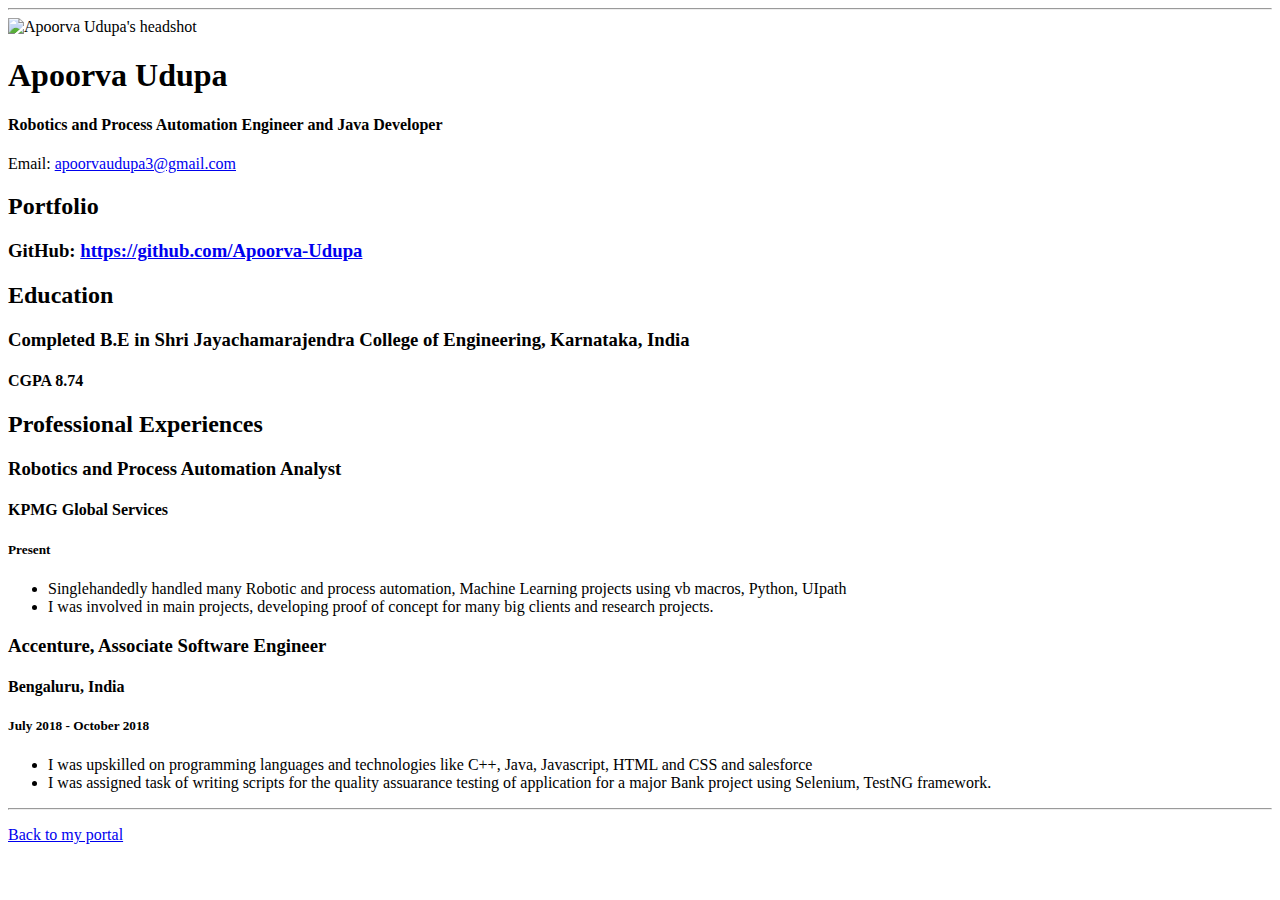
==== resume.html @ da8e22de "Add files via upload" ====
<!doctype html>

<!-- this is a comment for human! -->

<html lang="en">

  <header>
    <title>Apoorva Udupa's Resume</title>
    <link rel = "stylesheet" href = "css/master.css">
    <link rel = "faviconIcon" href = "favicon.ico" type = "image/x-icon">
    <link rel = "shortcut" href = "favicon.ico" type = "image/x-icon">
    <meta name = "viewport" content = "width = device-width, initial-scale=1, shrink-to-fit=no">
    <meta name = "name" content = "Apoorva Udupa's portal">
    <meta name = "robots" content = "noindex, nofollow">
  </header>

  <body>
    <hr>

    <img src="images/headshot.jpeg" alt="Apoorva Udupa's headshot" width="30%">

    <h1>Apoorva Udupa</h1>
    <h4>Robotics and Process Automation Engineer and Java Developer</h4>

    <p>Email: <a href="mailto:apoorvaudupa3@gmail.com" target="_blank">apoorvaudupa3@gmail.com</a></p>
    <!-- don't post physical address, personal phone number or other personal information on the web! -->

    <h2>Portfolio</h2>
      <h3>GitHub: <a href="https://github.com/Apoorva-Udupa" target="_blank">https://github.com/Apoorva-Udupa</a></h3>

    <h2>Education</h2>

    <h3>Completed B.E in Shri Jayachamarajendra College of Engineering, Karnataka, India</h3>
    <h4> CGPA 8.74</h4>

    <h2>Professional Experiences</h2>

    <h3>Robotics and Process Automation Analyst </h3>
    <h4>KPMG Global Services</h4>
    <h5>Present</h5>
      <ul>
        <li>Singlehandedly handled many Robotic and process automation, Machine Learning projects using vb macros, Python, UIpath</li>
        <li>I was involved in main projects, developing proof of concept for many big clients and research projects. </li>
      </ul>

    <h3>Accenture, Associate Software Engineer</h3>
    <h4>Bengaluru, India</h4>
    <h5>July 2018 - October 2018</h5>
      <ul>
        <li>I was upskilled on programming languages and technologies like C++, Java, Javascript, HTML and CSS and salesforce</li>
        <li>I was assigned task of writing scripts for the quality assuarance testing of application for a major Bank project using Selenium, TestNG framework.</li>
      </ul>
  </body>

  <footer>
  <hr>
  <p><a href="index.html">Back to my portal</a><p>
  </footer>

</html>
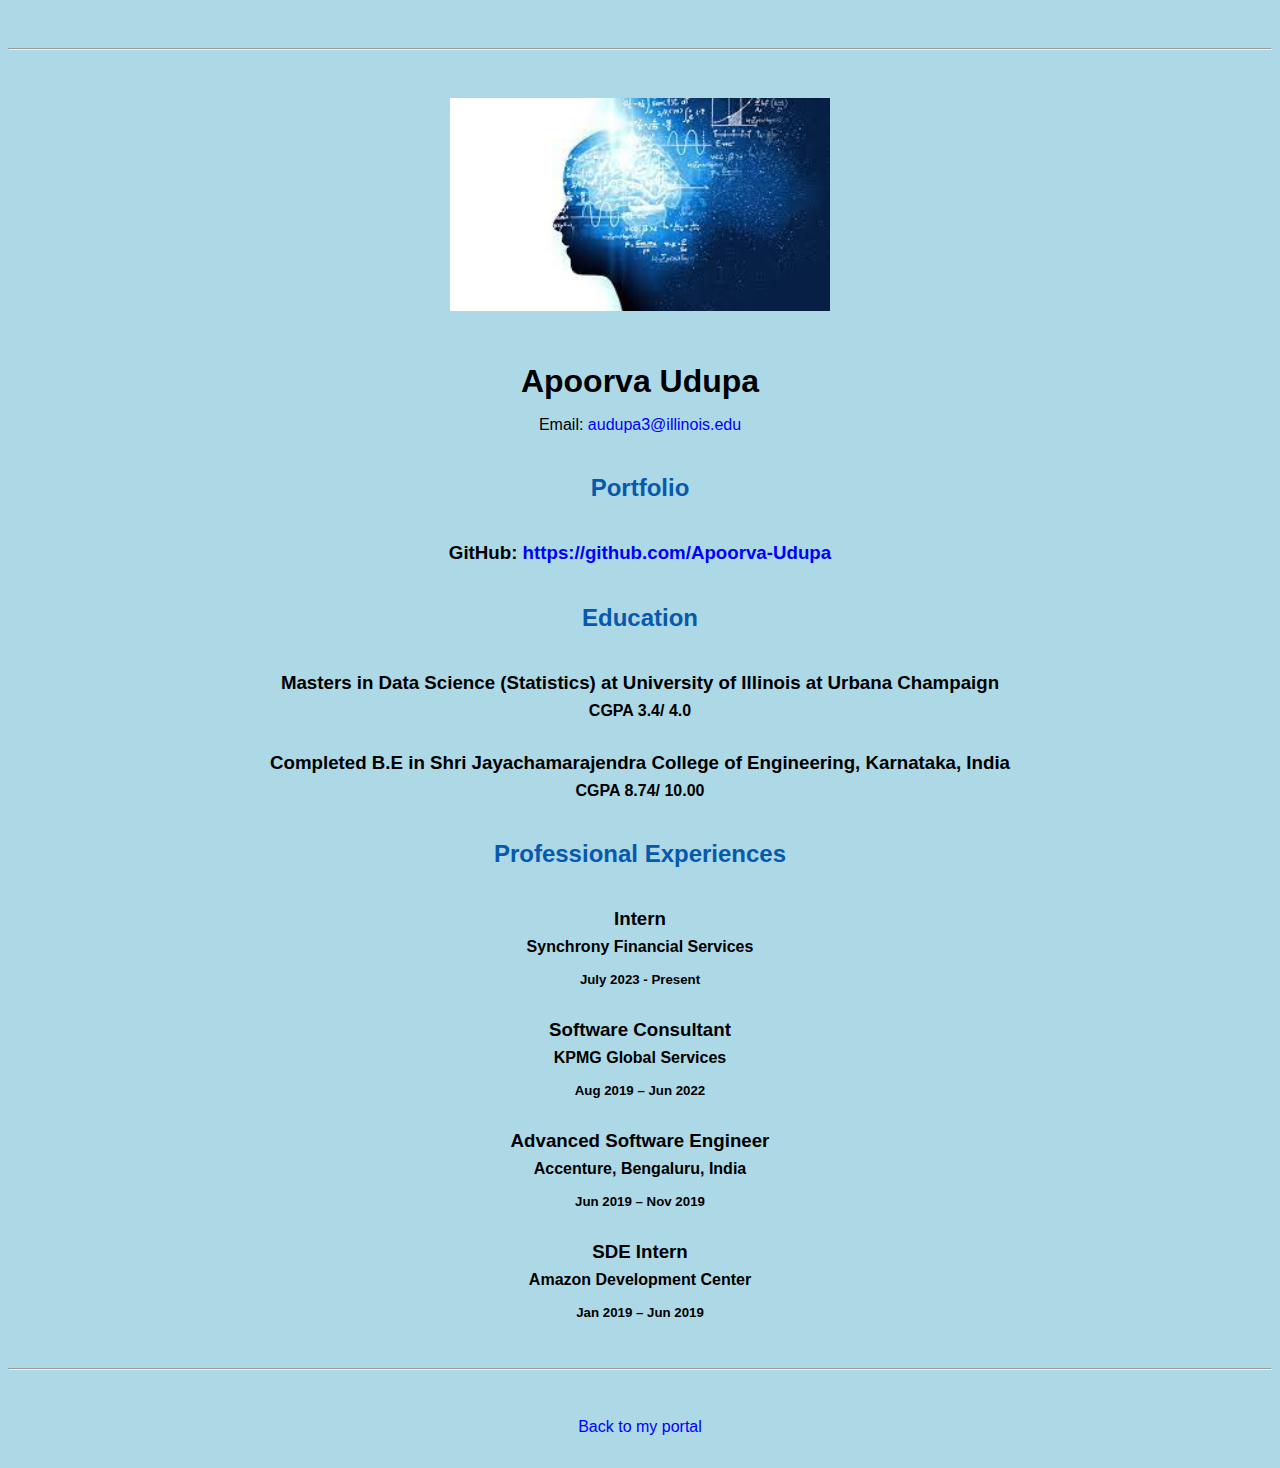
==== commit 5657fe2d: "Update resume.html" ====
--- a/resume.html
+++ b/resume.html
@@ -20,9 +20,8 @@
     <img src="images/headshot.jpeg" alt="Apoorva Udupa's headshot" width="30%">
 
     <h1>Apoorva Udupa</h1>
-    <h4>Robotics and Process Automation Engineer and Java Developer</h4>
-
-    <p>Email: <a href="mailto:apoorvaudupa3@gmail.com" target="_blank">apoorvaudupa3@gmail.com</a></p>
+    
+    <p>Email: <a href="mailto:audupa3@illinois.edu" target="_blank">audupa3@illinois.edu</a></p>
     <!-- don't post physical address, personal phone number or other personal information on the web! -->
 
     <h2>Portfolio</h2>
@@ -30,26 +29,32 @@
 
     <h2>Education</h2>
 
+    <h3>Masters in Data Science (Statistics) at University of Illinois at Urbana Champaign</h3>
+    <h4> CGPA 3.4/ 4.0</h4>
+
+    
     <h3>Completed B.E in Shri Jayachamarajendra College of Engineering, Karnataka, India</h3>
-    <h4> CGPA 8.74</h4>
+    <h4> CGPA 8.74/ 10.00</h4>
 
+    
     <h2>Professional Experiences</h2>
+    <h3> Intern </h3>
+    <h4>Synchrony Financial Services</h4>
+    <h5>July 2023 -  Present</h5>
+    
 
-    <h3>Robotics and Process Automation Analyst </h3>
+    <h3> Software Consultant </h3>
     <h4>KPMG Global Services</h4>
-    <h5>Present</h5>
-      <ul>
-        <li>Singlehandedly handled many Robotic and process automation, Machine Learning projects using vb macros, Python, UIpath</li>
-        <li>I was involved in main projects, developing proof of concept for many big clients and research projects. </li>
-      </ul>
+    <h5>Aug 2019 – Jun 2022</h5>
+      
 
-    <h3>Accenture, Associate Software Engineer</h3>
-    <h4>Bengaluru, India</h4>
-    <h5>July 2018 - October 2018</h5>
-      <ul>
-        <li>I was upskilled on programming languages and technologies like C++, Java, Javascript, HTML and CSS and salesforce</li>
-        <li>I was assigned task of writing scripts for the quality assuarance testing of application for a major Bank project using Selenium, TestNG framework.</li>
-      </ul>
+    <h3>Advanced Software Engineer</h3>
+    <h4>Accenture, Bengaluru, India</h4>
+    <h5>Jun 2019 – Nov 2019</h5>
+
+    <h3>SDE Intern</h3>
+    <h4>Amazon Development Center</h4>
+    <h5>Jan 2019 – Jun 2019</h5>
   </body>
 
   <footer>
--- a/css/master.css
+++ b/css/master.css
@@ -0,0 +1,64 @@
+/* Cascading stylesheet for the website */
+
+/* Text inside these asterisks and slashes are comments for human */
+
+  a {
+    color: blue;/* set the text color to blue here */
+    text-decoration: none; /* This means we do not want hyperlinks to be underlined */
+  }
+
+  a:hover {
+    color: red;/* set the text color to red here */
+    text-decoration: none; /* This means we do not want hyperlinks to be underlined */
+  }
+
+  body {
+    background-color: lightblue; /* set the background color here */
+    color: black; /* set the text color to black here */
+    font-family: Arial, Helvetica, sans-serif;/* set the font here */
+    text-align: center; /* set the text alignment here */
+   }
+
+  footer {
+    margin-top: 2rem;
+    margin-bottom: 2rem;
+  }
+
+  h1 {
+    margin-bottom: 0.5rem;
+    margin-top: 3rem;
+   }
+
+  h2 {
+    margin-bottom: 2.5rem;
+    margin-top: 2.5rem;
+    color: #075AAB;
+    /* set the text color of to #075AAB here */
+    /* set both the bottom margin and top margin to 2.5rem here */
+   }
+
+  h3 {
+    margin-bottom: 0;
+    margin-top: 2rem;
+  }
+
+  h4 {
+    margin-bottom: 1rem;
+    margin-top: 0.5rem;
+  }
+
+  h5 {
+    margin-top: 0.5rem;
+  }
+
+  hr {
+    margin-bottom: 3rem;
+    margin-top: 3rem;
+  }
+
+  /* this controls how the bullet points in the resume page looks */
+  ul {
+    display: table;
+    margin: 0 auto;
+    text-align: left;
+  }
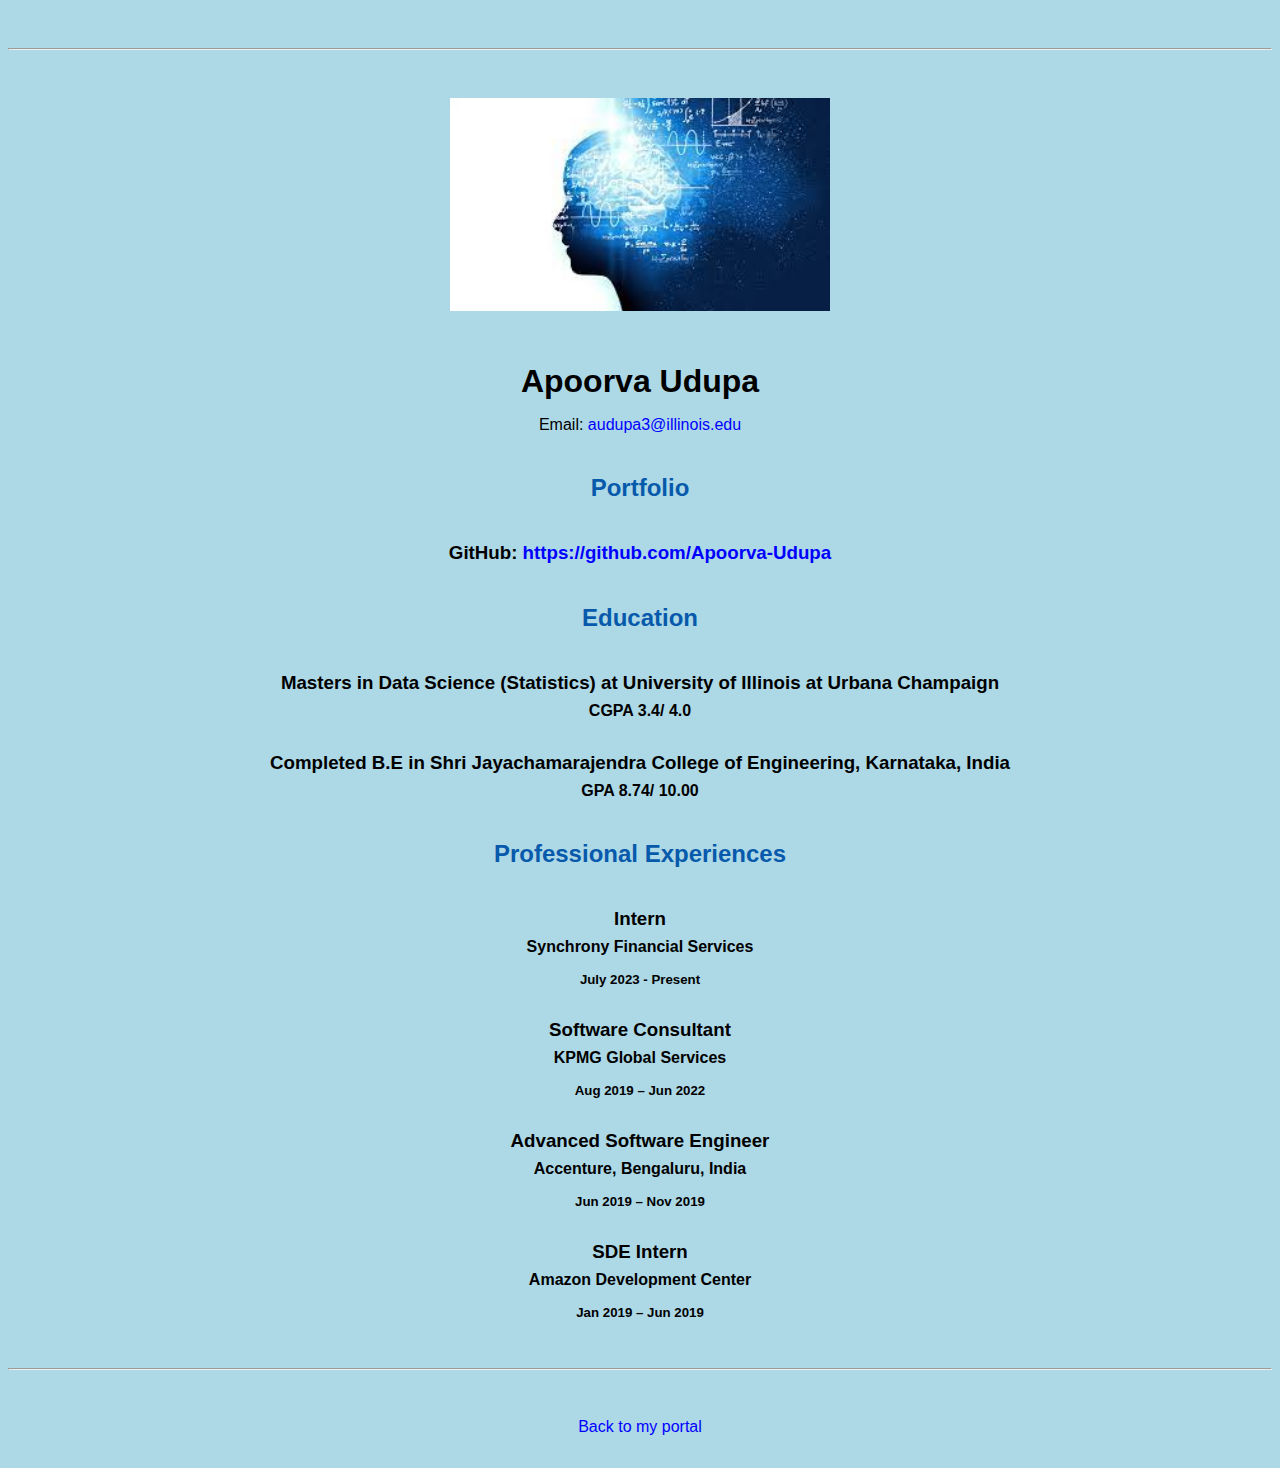
==== commit 8a204d5d: "Update resume.html" ====
--- a/resume.html
+++ b/resume.html
@@ -34,7 +34,7 @@
 
     
     <h3>Completed B.E in Shri Jayachamarajendra College of Engineering, Karnataka, India</h3>
-    <h4> CGPA 8.74/ 10.00</h4>
+    <h4> GPA 8.74/ 10.00</h4>
 
     
     <h2>Professional Experiences</h2>
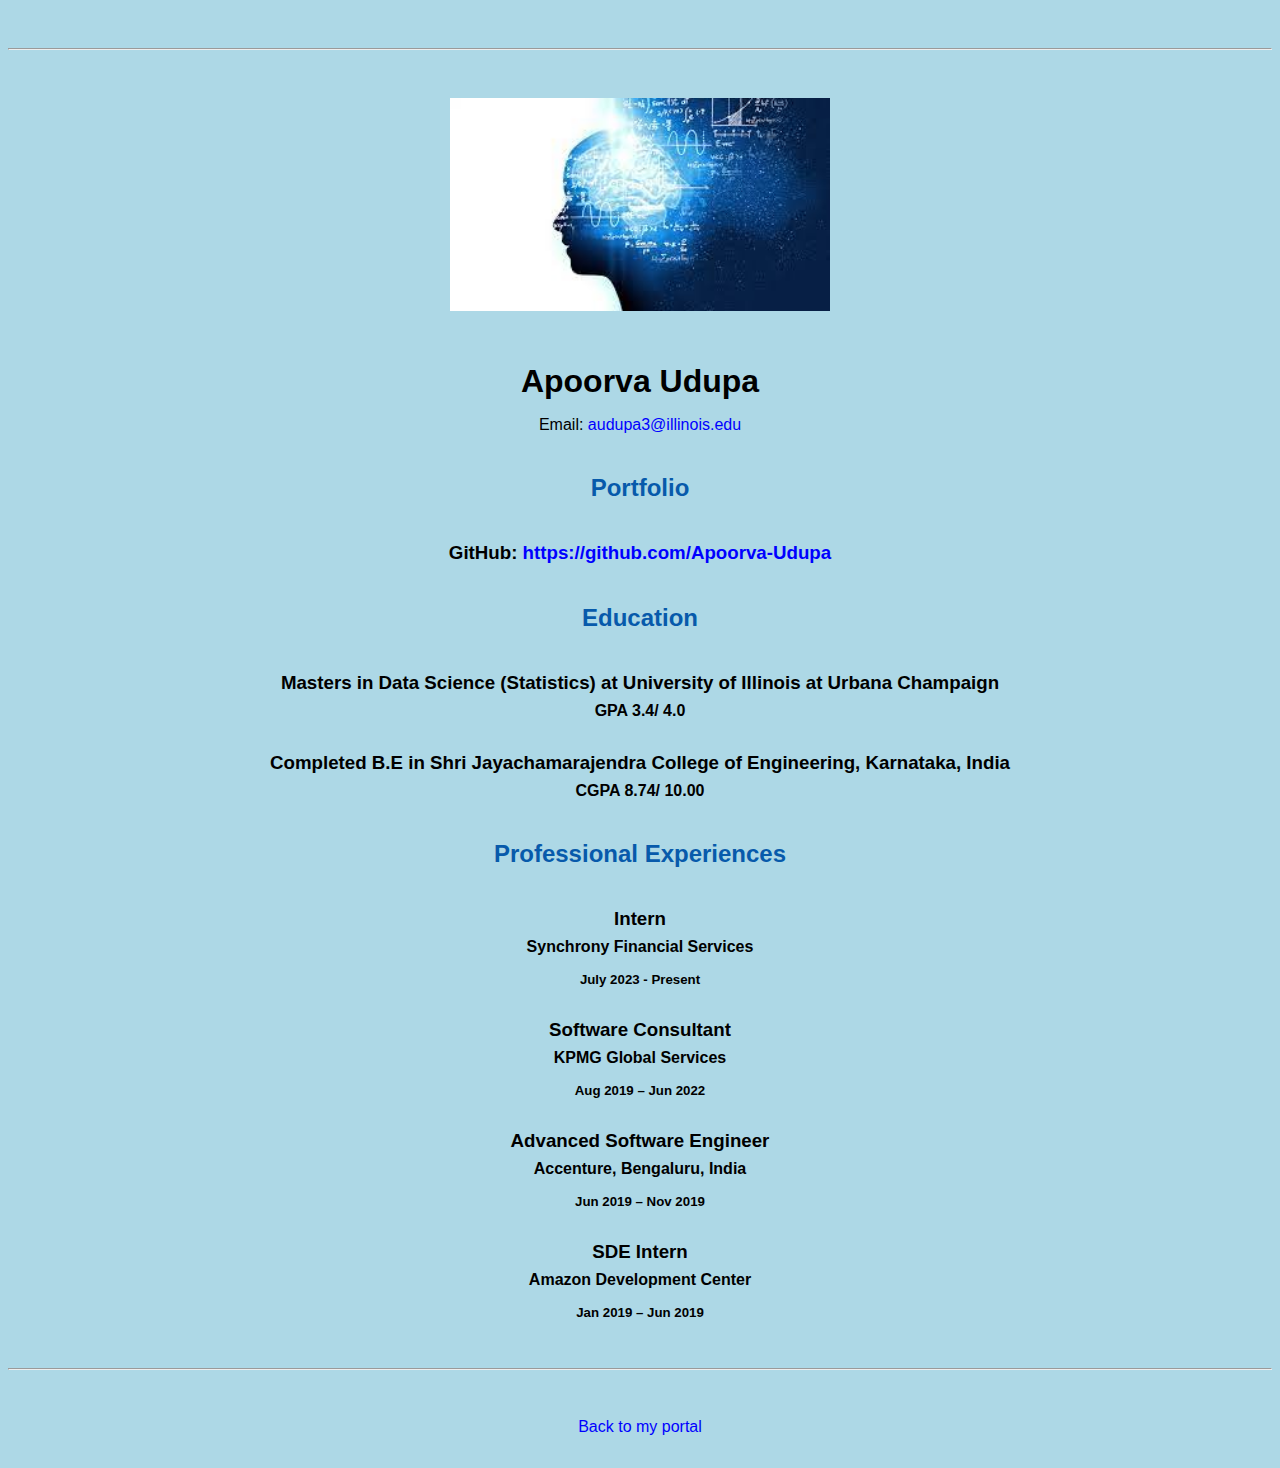
==== commit 481a2517: "Updated resume.html" ====
--- a/resume.html
+++ b/resume.html
@@ -30,11 +30,11 @@
     <h2>Education</h2>
 
     <h3>Masters in Data Science (Statistics) at University of Illinois at Urbana Champaign</h3>
-    <h4> CGPA 3.4/ 4.0</h4>
+    <h4> GPA 3.4/ 4.0</h4>
 
     
     <h3>Completed B.E in Shri Jayachamarajendra College of Engineering, Karnataka, India</h3>
-    <h4> GPA 8.74/ 10.00</h4>
+    <h4> CGPA 8.74/ 10.00</h4>
 
     
     <h2>Professional Experiences</h2>
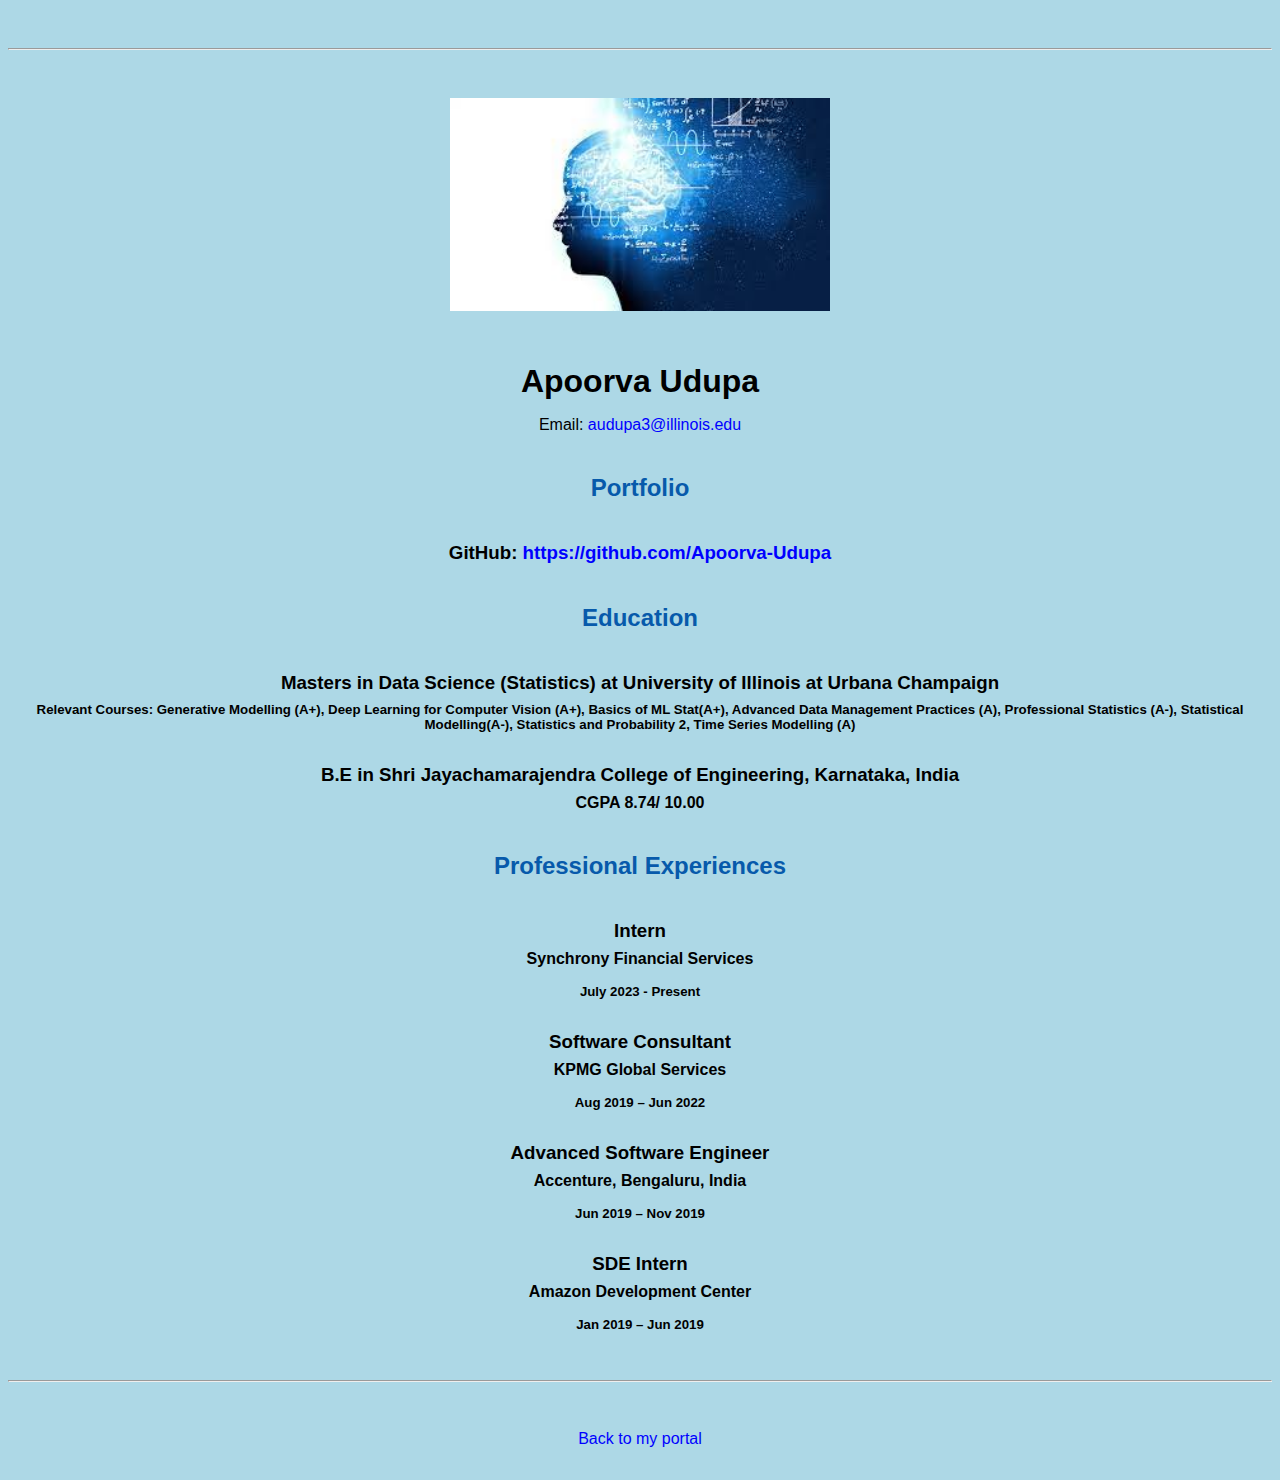
==== commit 668a7d9d: "Updated resume.html_ver1" ====
--- a/resume.html
+++ b/resume.html
@@ -30,10 +30,10 @@
     <h2>Education</h2>
 
     <h3>Masters in Data Science (Statistics) at University of Illinois at Urbana Champaign</h3>
-    <h4> GPA 3.4/ 4.0</h4>
+    <h5> Relevant Courses: Generative Modelling (A+), Deep Learning for Computer Vision (A+), Basics of ML Stat(A+), Advanced Data Management Practices (A), Professional Statistics (A-), Statistical Modelling(A-), Statistics and Probability 2, Time Series Modelling (A) </h5>
 
     
-    <h3>Completed B.E in Shri Jayachamarajendra College of Engineering, Karnataka, India</h3>
+    <h3>B.E in Shri Jayachamarajendra College of Engineering, Karnataka, India</h3>
     <h4> CGPA 8.74/ 10.00</h4>
 
     
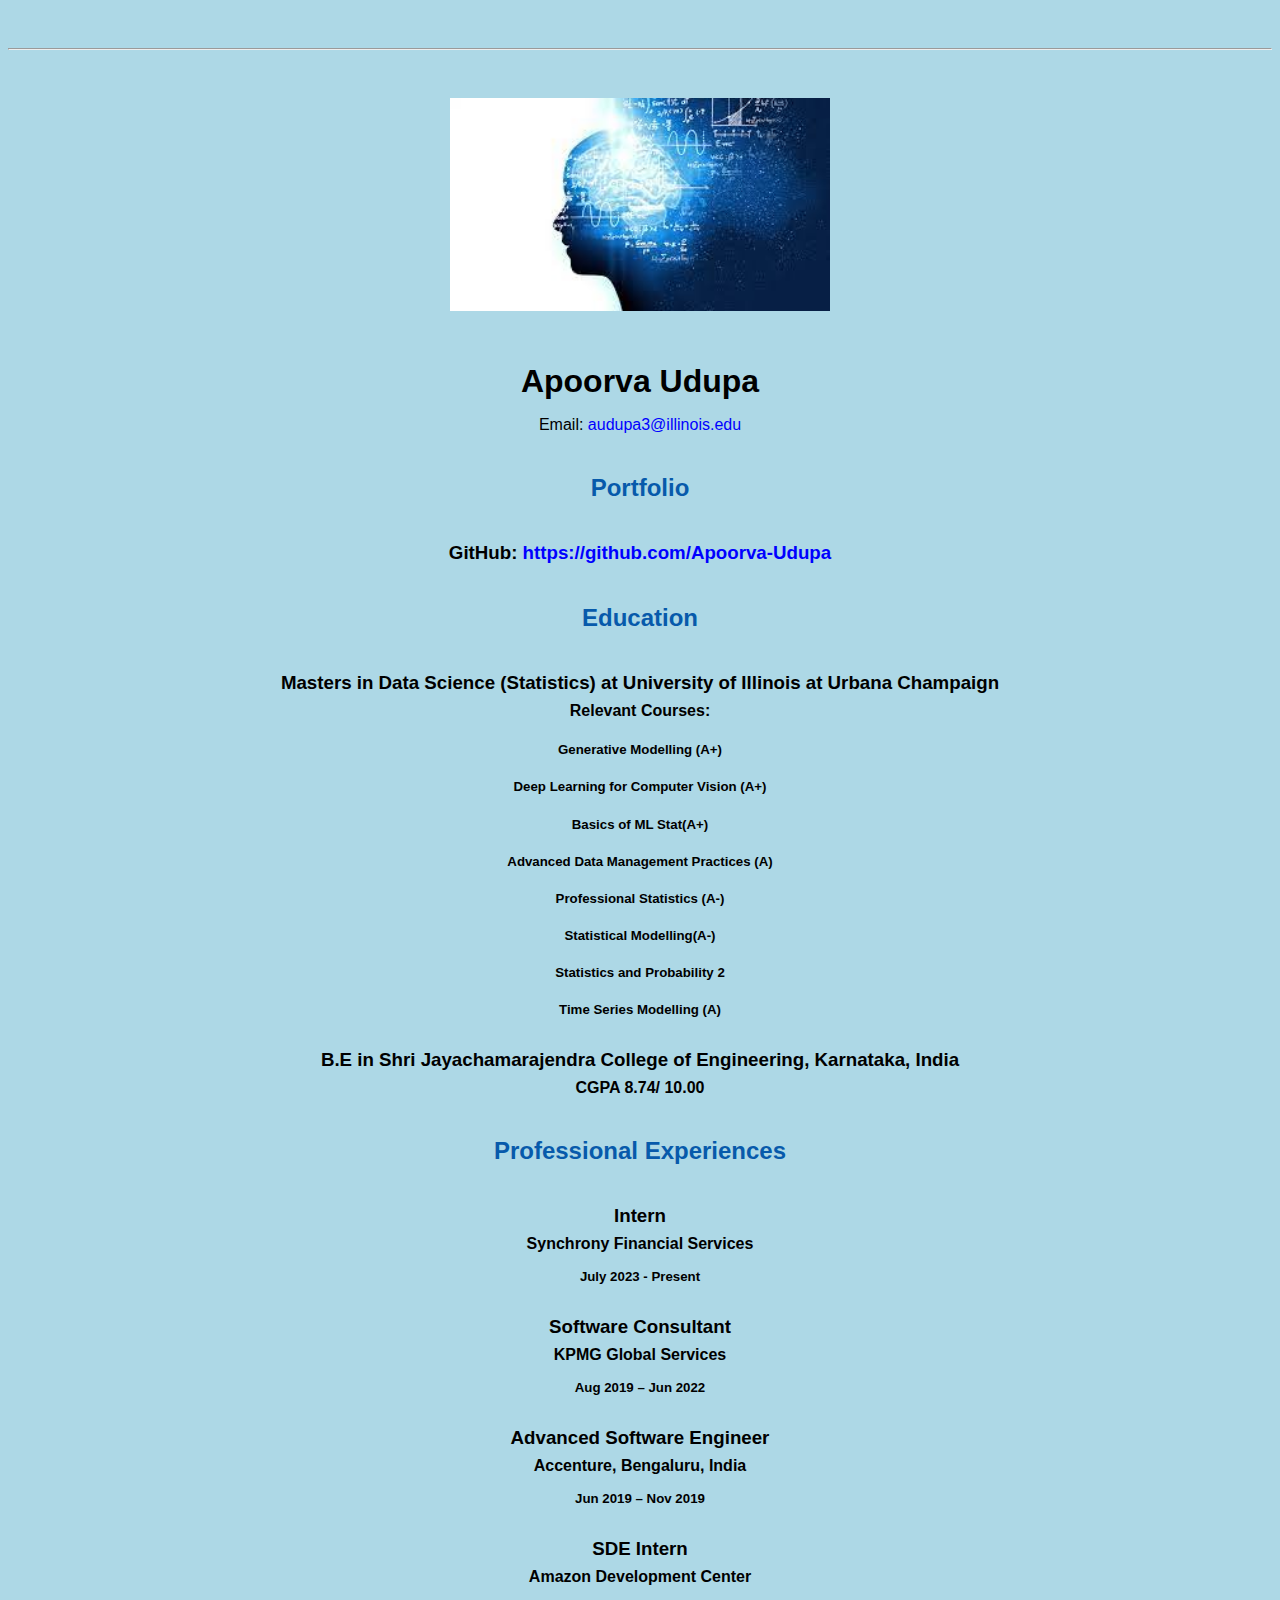
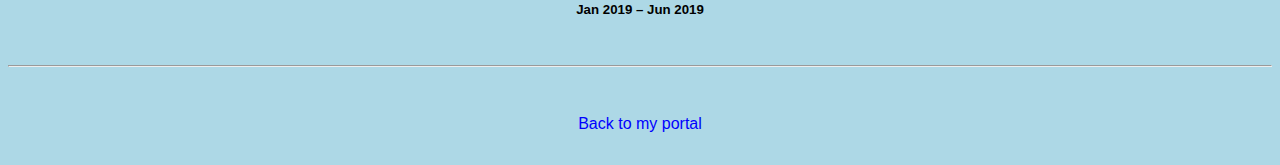
==== commit 964153c1: "Update resume.html_Ver3" ====
--- a/resume.html
+++ b/resume.html
@@ -30,7 +30,23 @@
     <h2>Education</h2>
 
     <h3>Masters in Data Science (Statistics) at University of Illinois at Urbana Champaign</h3>
-    <h5> Relevant Courses: Generative Modelling (A+), Deep Learning for Computer Vision (A+), Basics of ML Stat(A+), Advanced Data Management Practices (A), Professional Statistics (A-), Statistical Modelling(A-), Statistics and Probability 2, Time Series Modelling (A) </h5>
+    <h4> Relevant Courses: <h5>
+      
+    <h5>Generative Modelling (A+)<h5>
+      
+    <h5> Deep Learning for Computer Vision (A+)</h5>
+    
+    <h5>Basics of ML Stat(A+)</h5>
+      
+    <h5>Advanced Data Management Practices (A)</h5>
+      
+    <h5>Professional Statistics (A-) </h5>
+      
+    <h5>Statistical Modelling(A-)</h5>
+      
+    <h5>Statistics and Probability 2 </h5>
+      
+    <h5>Time Series Modelling (A) </h5>
 
     
     <h3>B.E in Shri Jayachamarajendra College of Engineering, Karnataka, India</h3>
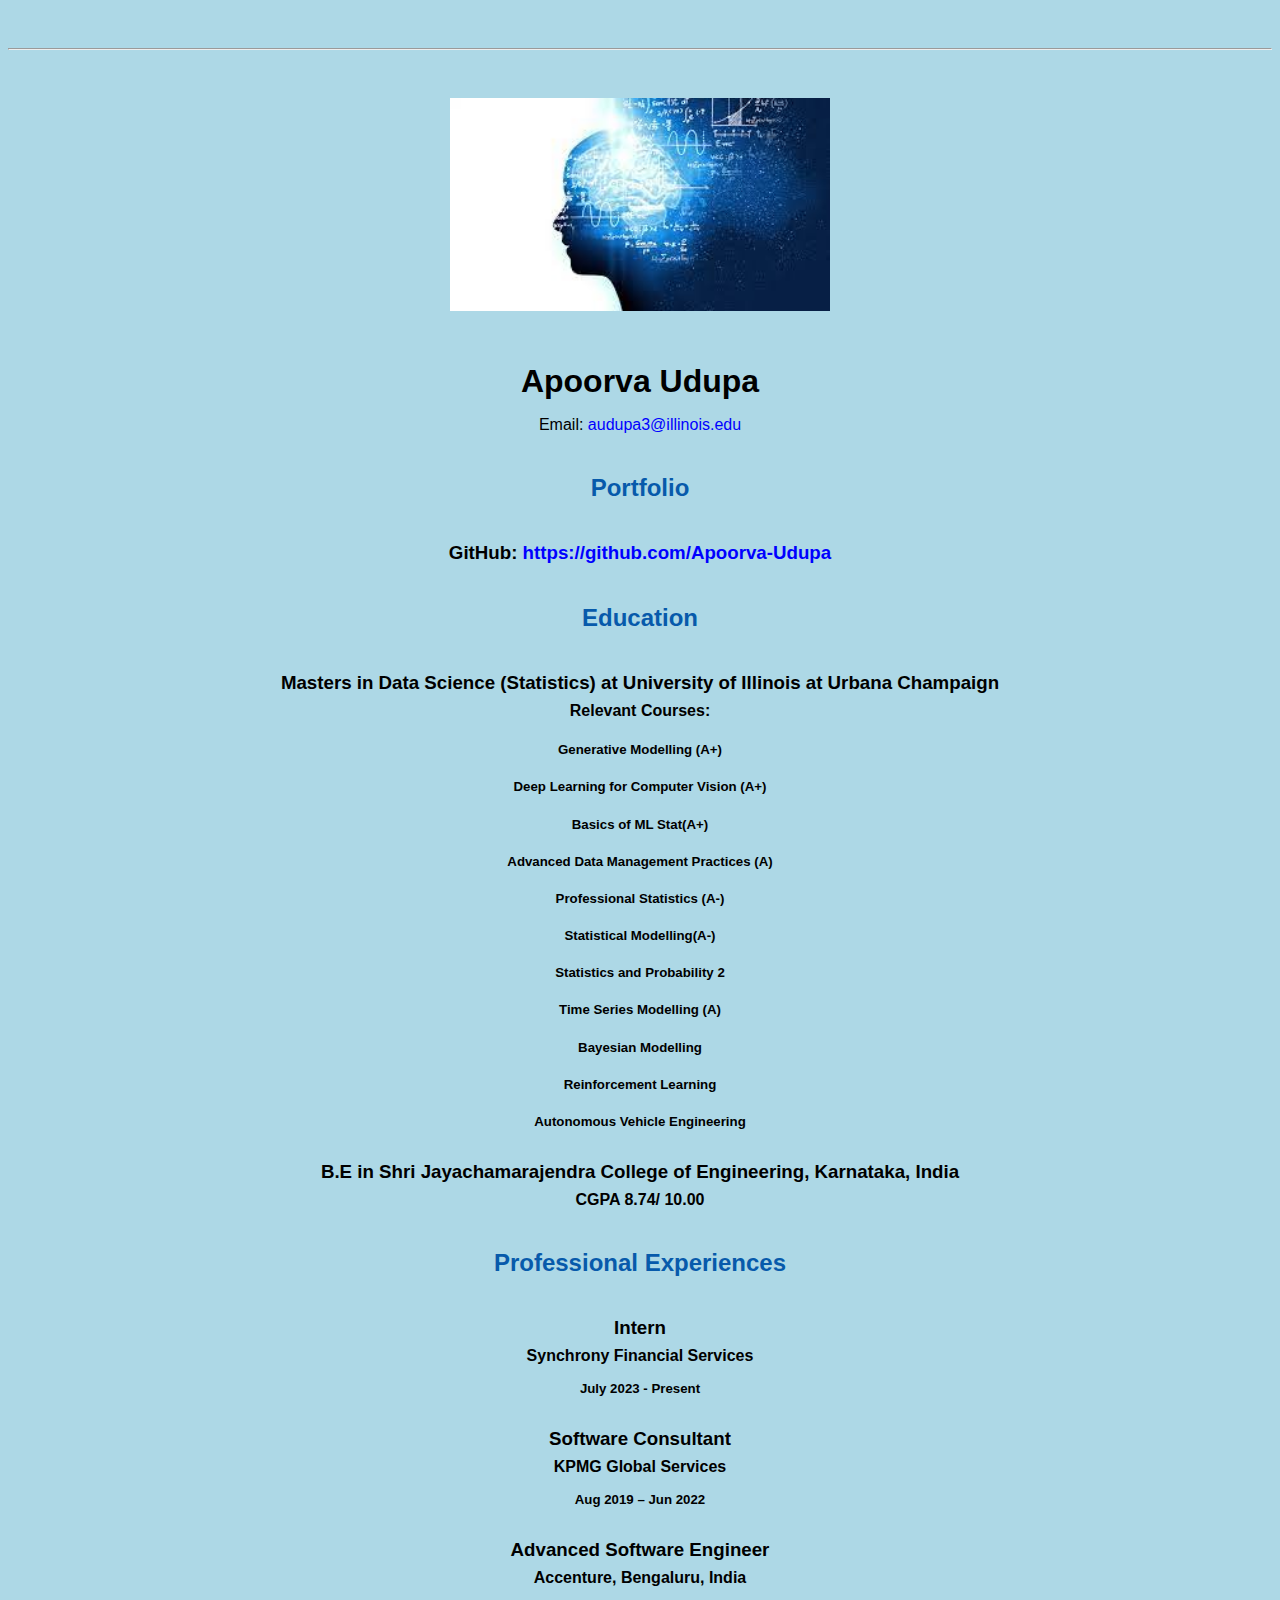
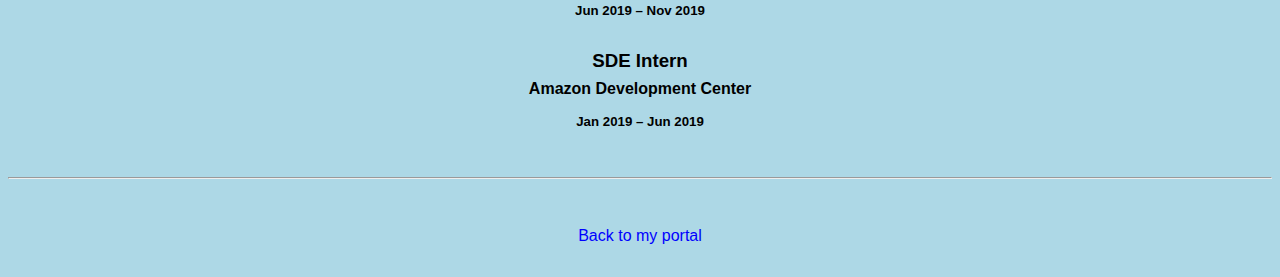
==== commit a9e714f1: "Update resume.html_Ver4" ====
--- a/resume.html
+++ b/resume.html
@@ -48,6 +48,13 @@
       
     <h5>Time Series Modelling (A) </h5>
 
+    <h5>Bayesian Modelling </h5>
+
+    <h5>Reinforcement Learning </h5>
+
+    <h5>Autonomous Vehicle Engineering </h5>
+
+    
     
     <h3>B.E in Shri Jayachamarajendra College of Engineering, Karnataka, India</h3>
     <h4> CGPA 8.74/ 10.00</h4>
